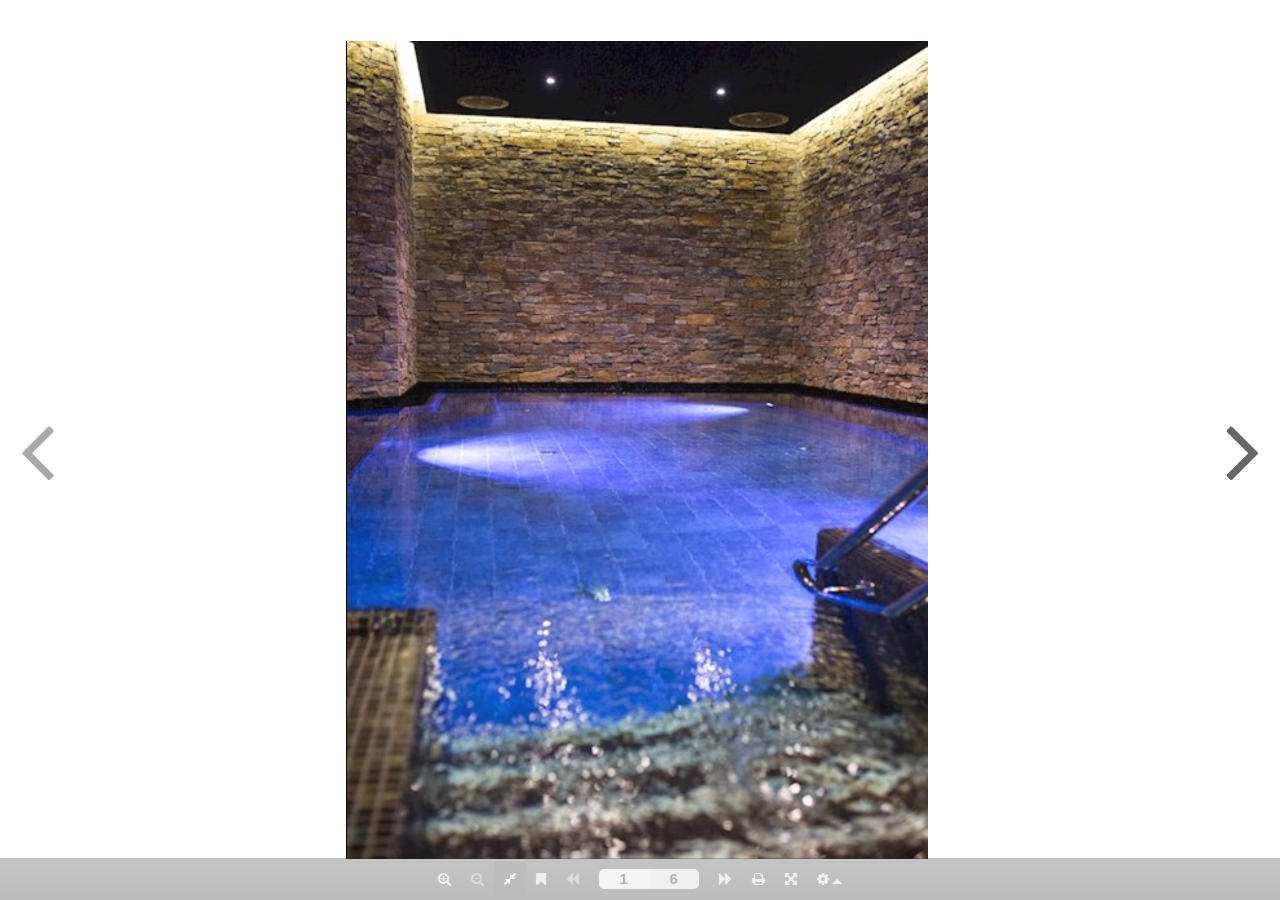
==== index.html @ 7689d4a3 "initial commit with all files" ====
<html>
  <head>
    <meta charset="utf-8">
    <!-- <meta http-equiv="Content-Security-Policy" content="default-src *; script-src *;img-src * 'self' data: http:;"> -->
    <title>Gaven din</title>
    <style type="text/css">
      body {
          margin: 0;
          padding: 0;
      }
      .solid-container {
        height: 100vh;
      }
    </style>

  </head>
  <body>

    <div class="solid-container">

    </div>

    <script src="js/jquery.min.js"></script>
    <script src="js/html2canvas.min.js"></script>
    <script src="js/three.js"></script>
    <script src="js/pdf.min.js"></script>

    <!-- <script src="js/flip-book.js"></script> -->
    <script src="js/3dflipbook.min.js"></script>


    <script type="text/javascript">
     var totalPages = 5;
    //  var person = location.hash.substr(1);
    var person = "thewell"

      function gift(n) {
        return {
          type: 'image',
          src: 'src/'+person+'/img-'+(n+1)+'.png',
          interactive: false
        };
      }
      $('.solid-container').FlipBook({
        pageCallback: gift,
        pages: totalPages,
        propertiesCallback: function(props) {
          props.cover.color = 0x000000;
          props.cssLayersLoader = function(n, clb) {
            if(n==totalPages-1) {
                clb([{
                  html: '<iframe class="center-page" src="./src/'+person+'/doodle.html" width="100%" height="100%"></iframe>'
                }]);
            }
          };
          return props;
        },
      });
    </script>


  </body>
</html>
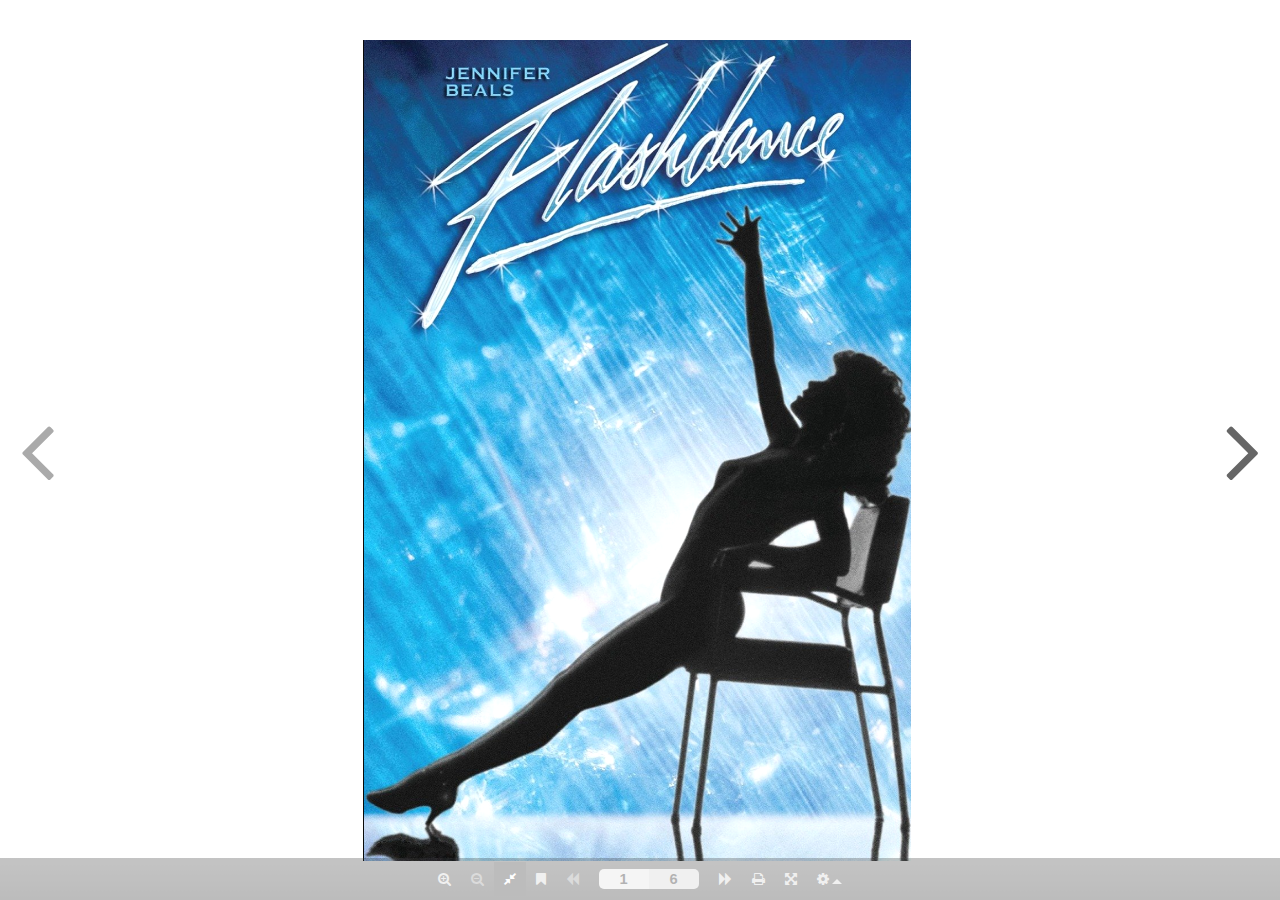
==== commit de9f08cc: "flashdance fix" ====
--- a/index.html
+++ b/index.html
@@ -32,7 +32,7 @@
     <script type="text/javascript">
      var totalPages = 5;
     //  var person = location.hash.substr(1);
-    var person = "thewell"
+    var person = "flashdance"
 
       function gift(n) {
         return {
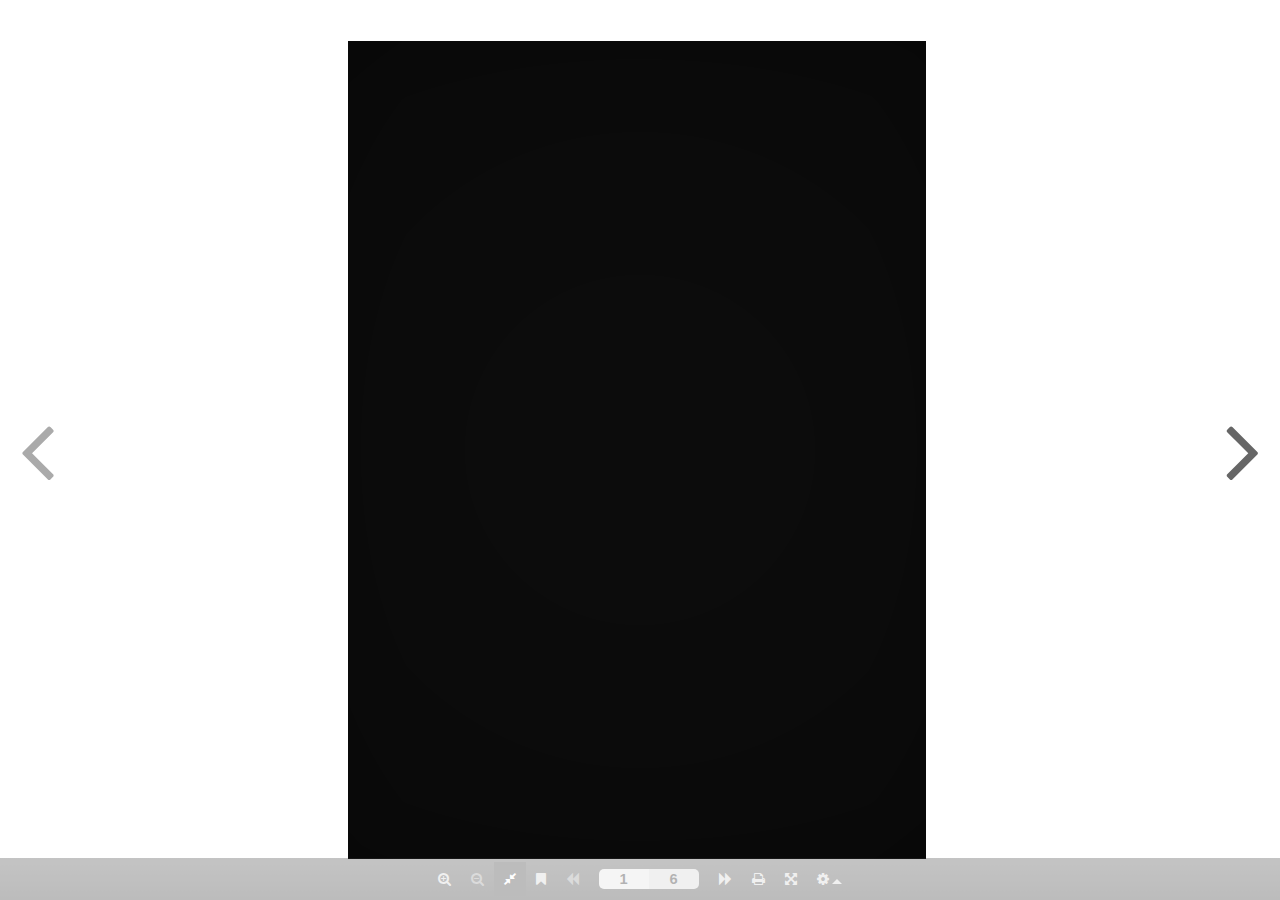
==== commit 194b9622: "adding Nina" ====
--- a/index.html
+++ b/index.html
@@ -32,10 +32,11 @@
     <script type="text/javascript">
      var totalPages = 5;
     //  var person = location.hash.substr(1);
-    var person = "flashdance"
+    // var person = "nina"
+     var person = location.host.split('.')[0];
 
-      function gift(n) {
-        return {
+    function gift(n) {
+      return {
           type: 'image',
           src: 'src/'+person+'/img-'+(n+1)+'.png',
           interactive: false
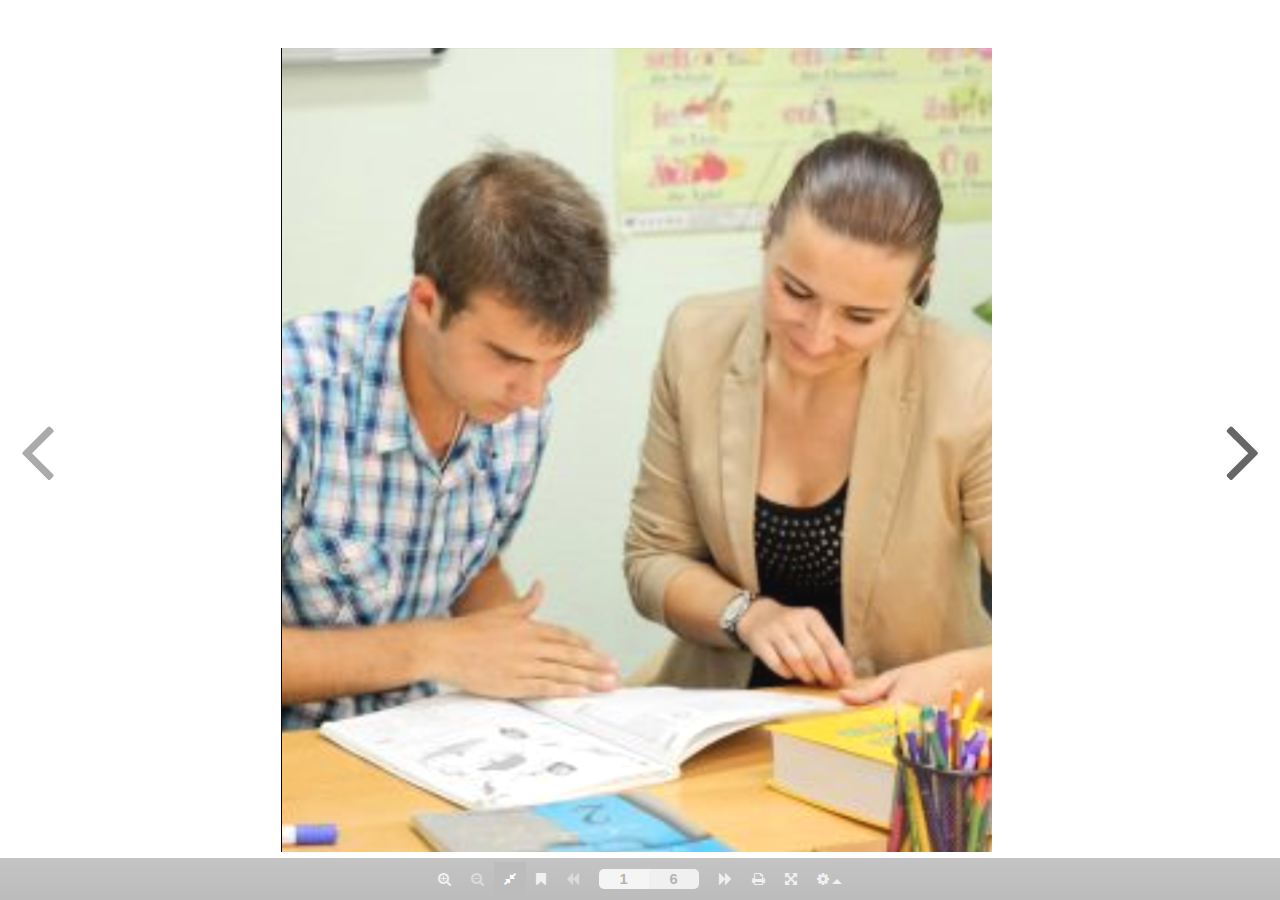
==== commit e4a30ce0: "added nina stuff" ====
--- a/index.html
+++ b/index.html
@@ -32,8 +32,8 @@
     <script type="text/javascript">
      var totalPages = 5;
     //  var person = location.hash.substr(1);
-    // var person = "nina"
-     var person = location.host.split('.')[0];
+    var person = "nina"
+    //  var person = location.host.split('.')[0];
 
     function gift(n) {
       return {
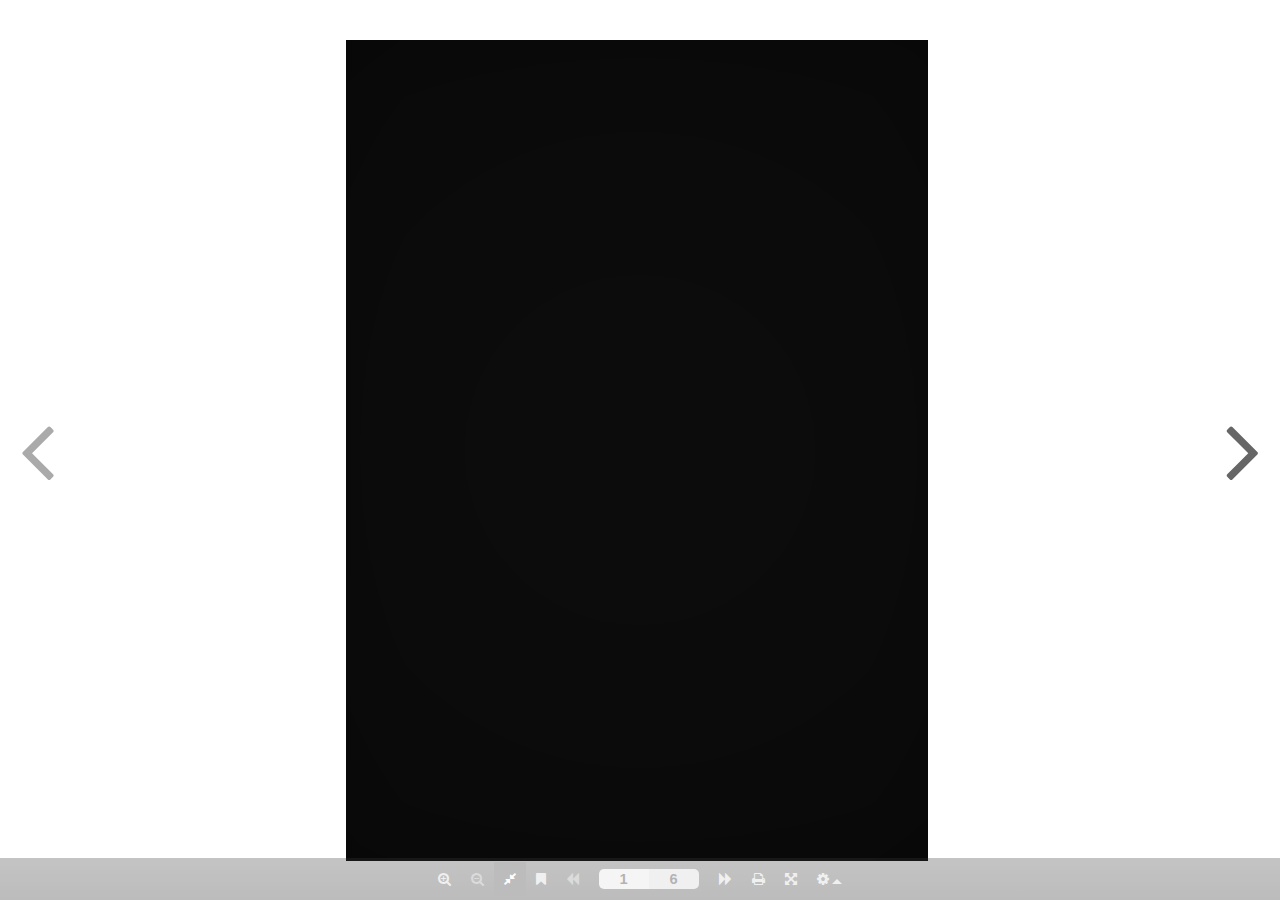
==== commit c03a70d1: "url based on ." ====
--- a/index.html
+++ b/index.html
@@ -32,8 +32,8 @@
     <script type="text/javascript">
      var totalPages = 5;
     //  var person = location.hash.substr(1);
-    var person = "nina"
-    //  var person = location.host.split('.')[0];
+    // var person = "nina"
+     var person = location.host.split('.')[0];
 
     function gift(n) {
       return {
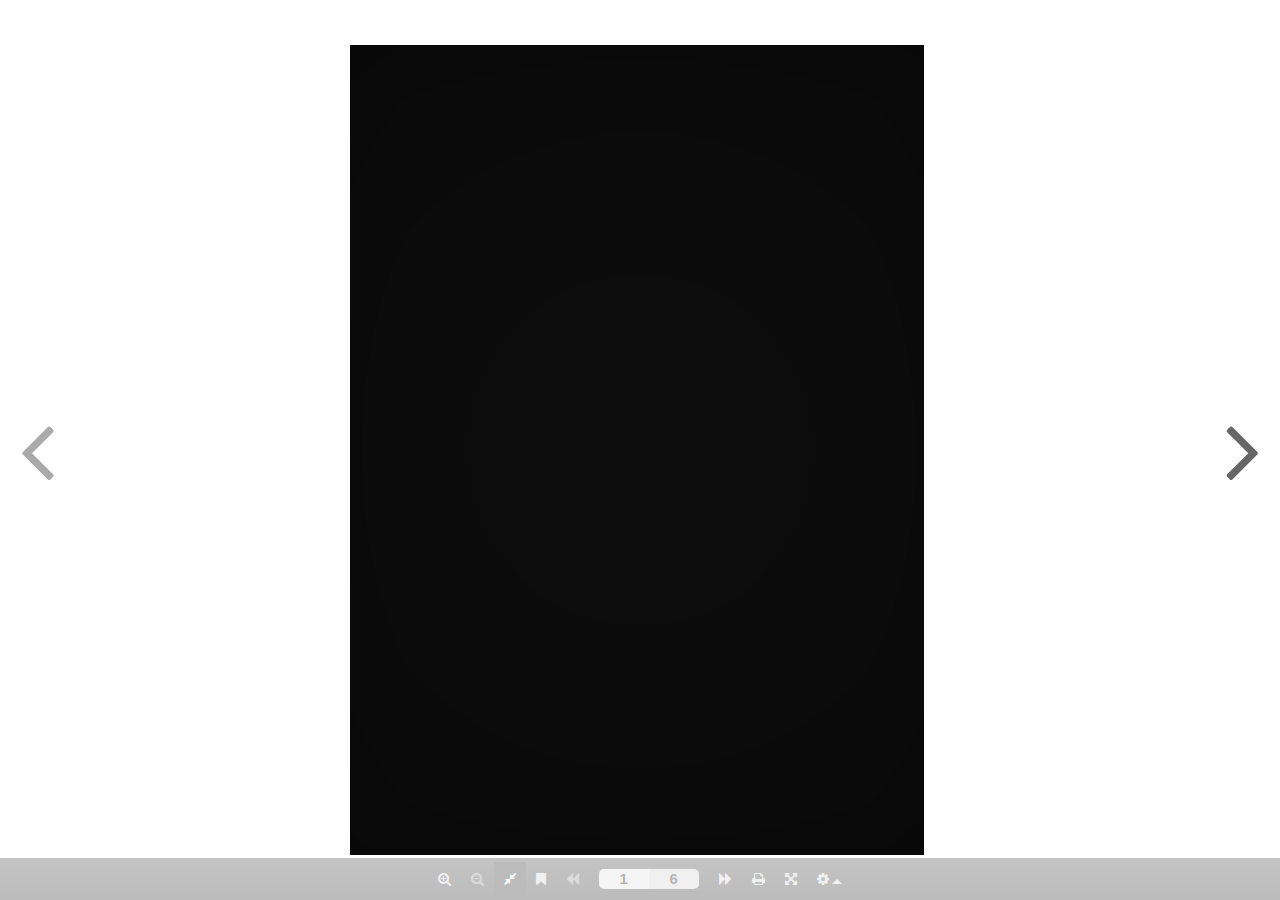
==== commit 4562181b: "odatuvafix" ====
--- a/index.html
+++ b/index.html
@@ -32,7 +32,7 @@
     <script type="text/javascript">
      var totalPages = 5;
     //  var person = location.hash.substr(1);
-    // var person = "nina"
+    //  var person = "odatuva"
      var person = location.host.split('.')[0];
 
     function gift(n) {
